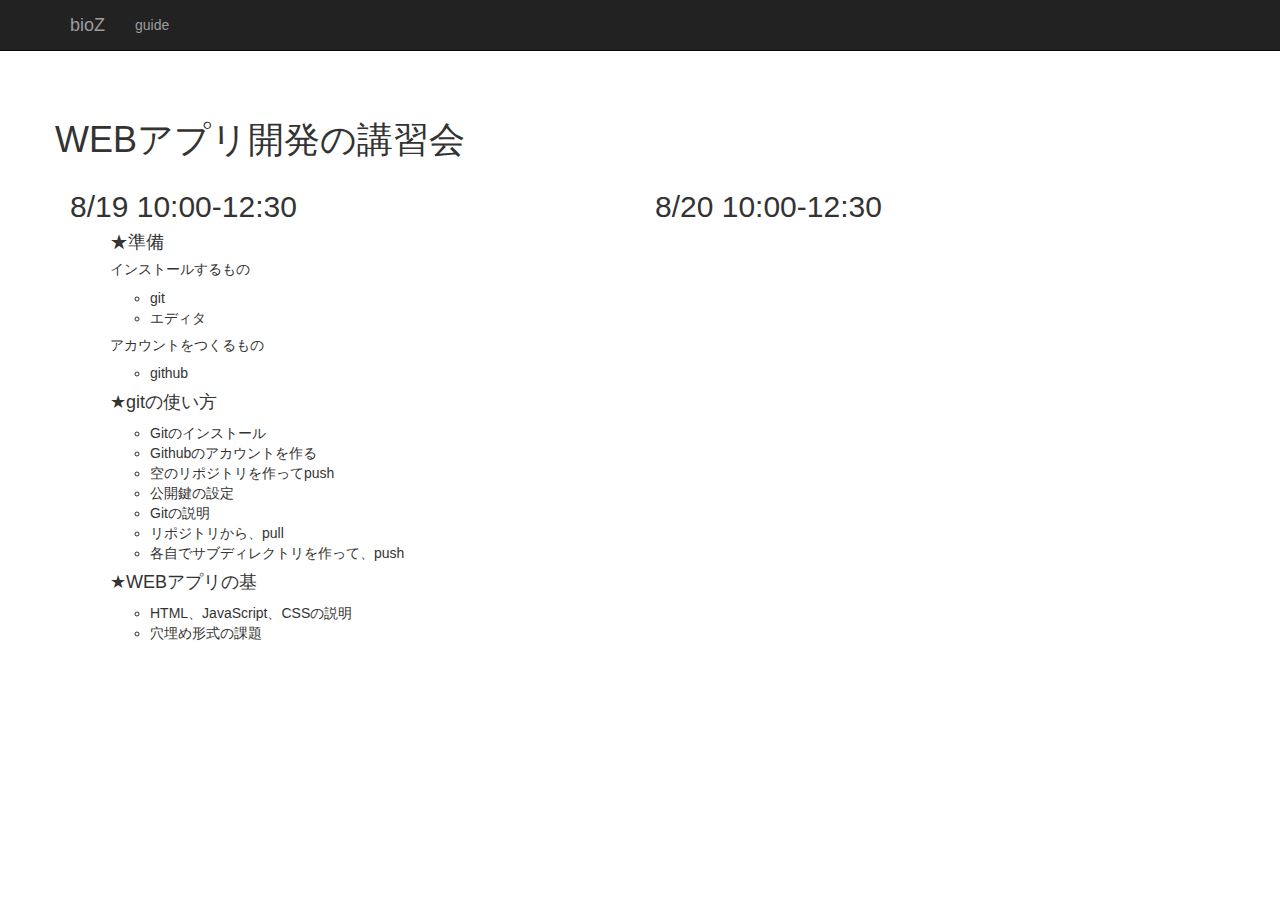
==== guide/index.html @ 6001aca5 "guide" ====
<!DOCTYPE html>
<html lang="en">
<head>
<meta charset="utf-8">
<meta http-equiv="X-UA-Compatible" content="IE=edge">
<meta name="viewport" content="width=device-width, initial-scale=1">
<title>bioZ guide</title>
<link href="css/bootstrap.css" rel="stylesheet">
<link href="mystyles.css" rel="stylesheet">
<script
	src="https://ajax.googleapis.com/ajax/libs/jquery/1.11.3/jquery.min.js"></script>
<script src="js/bootstrap.min.js"></script>
</head>
<body>
	<nav class="navbar navbar-inverse navbar-fixed-top">
		<div class="container">
			<div class="navbar-header">
				<a class="navbar-brand" href="index.html">bioZ</a>
			</div>
			<div id="navbar" class="collapse navbar-collapse">
				<ul class="nav navbar-nav">
					<li><a href="guide.html">guide</a></li>
				</ul>
			</div>
			<!--/.nav-collapse -->
		</div>
	</nav>

	<div class="container">
		<div class="row">
			<h1>WEBアプリ開発の講習会</h1>
		</div>
		<div class="row">
			<div class="col-md-6">
				<h2>8/19 10:00-12:30</h2>
				<ul>
					<h4>★準備</h4>
					<h5>インストールするもの</h5>
					<ul>
						<li>git</li>
						<li>エディタ</li>
					</ul>
					<h5>アカウントをつくるもの</h5>
					<ul>
						<li>github</li>
					</ul>
				</ul>
				<ul>
					<h4>★gitの使い方</h4>
					<ul>
						<li>Gitのインストール</li>
						<li>Githubのアカウントを作る</li>
						<li>空のリポジトリを作ってpush</li>
						<li>公開鍵の設定</li>
						<li>Gitの説明</li>
						<li>リポジトリから、pull</li>
						<li>各自でサブディレクトリを作って、push</li>
					</ul>
				</ul>
				<ul>
					<h4>★WEBアプリの基</h4>
					<ul>
						<li>HTML、JavaScript、CSSの説明</li>
						<li>穴埋め形式の課題</li>
					</ul>
				</ul>
			</div>
			<div class="col-md-6">
				<h2>8/20 10:00-12:30</h2>
			</div>
		</div>
</body>
</html>
---- guide/mystyles.css ----
body { padding-top: 100px; margin-bottom:50px;�@}
footer { margin-top: 100px; }
img {margin-top: 20px; }
h1 > span {
  position: relative;
  top: -65px;
  display: block;
}
a:hover { text-decoration:none; }
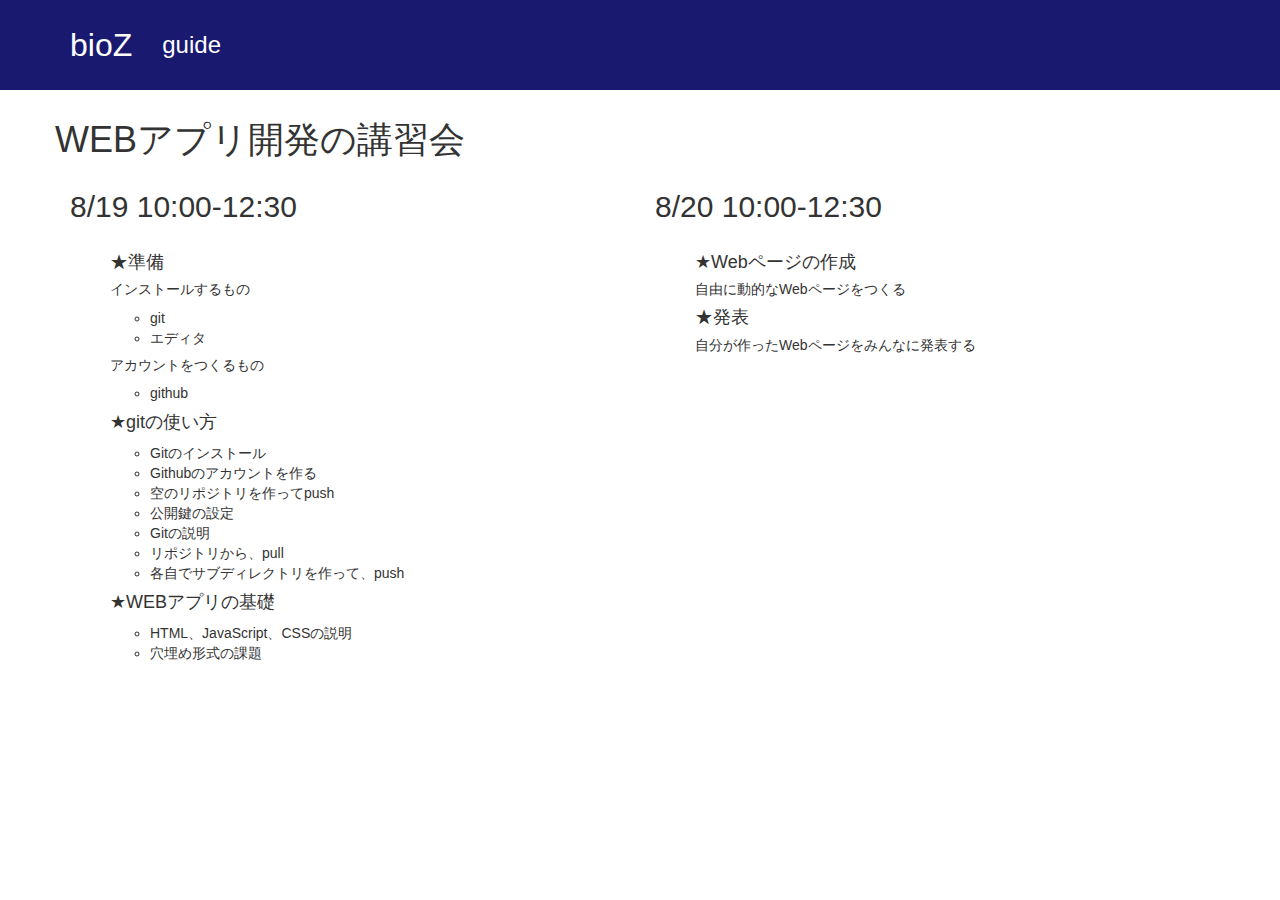
==== commit 19387485: "modified guide" ====
--- a/guide/index.html
+++ b/guide/index.html
@@ -1,73 +1,80 @@
 <!DOCTYPE html>
 <html lang="en">
-<head>
-<meta charset="utf-8">
-<meta http-equiv="X-UA-Compatible" content="IE=edge">
-<meta name="viewport" content="width=device-width, initial-scale=1">
-<title>bioZ guide</title>
-<link href="css/bootstrap.css" rel="stylesheet">
-<link href="mystyles.css" rel="stylesheet">
-<script
-	src="https://ajax.googleapis.com/ajax/libs/jquery/1.11.3/jquery.min.js"></script>
-<script src="js/bootstrap.min.js"></script>
-</head>
-<body>
-	<nav class="navbar navbar-inverse navbar-fixed-top">
-		<div class="container">
-			<div class="navbar-header">
-				<a class="navbar-brand" href="index.html">bioZ</a>
-			</div>
-			<div id="navbar" class="collapse navbar-collapse">
-				<ul class="nav navbar-nav">
-					<li><a href="guide.html">guide</a></li>
-				</ul>
-			</div>
-			<!--/.nav-collapse -->
-		</div>
-	</nav>
+    <head>
+        <meta charset="utf-8">
+        <meta http-equiv="X-UA-Compatible" content="IE=edge">
+        <meta name="viewport" content="width=device-width, initial-scale=1">
+        <title>bioZ guide</title>
+        <link href="css/bootstrap.css" rel="stylesheet">
+        <link href="css/mystyles.css" rel="stylesheet">
+        <script
+            src="https://ajax.googleapis.com/ajax/libs/jquery/1.11.3/jquery.min.js"></script>
+        <script src="js/bootstrap.min.js"></script>
+    </head>
+    <body>
+        <nav class="navbar navbar-inverse navbar-fixed-top">
+        <div class="container">
+            <div class="navbar-header">
+                <a class="navbar-brand" href="index.html">bioZ</a>
+            </div>
+            <div id="navbar" class="collapse navbar-collapse">
+                <ul class="nav navbar-nav">
+                    <li><a href="guide.html">guide</a></li>
+                </ul>
+            </div>
+            <!--/.nav-collapse -->
+        </div>
+        </nav>
 
-	<div class="container">
-		<div class="row">
-			<h1>WEBアプリ開発の講習会</h1>
-		</div>
-		<div class="row">
-			<div class="col-md-6">
-				<h2>8/19 10:00-12:30</h2>
-				<ul>
-					<h4>★準備</h4>
-					<h5>インストールするもの</h5>
-					<ul>
-						<li>git</li>
-						<li>エディタ</li>
-					</ul>
-					<h5>アカウントをつくるもの</h5>
-					<ul>
-						<li>github</li>
-					</ul>
-				</ul>
-				<ul>
-					<h4>★gitの使い方</h4>
-					<ul>
-						<li>Gitのインストール</li>
-						<li>Githubのアカウントを作る</li>
-						<li>空のリポジトリを作ってpush</li>
-						<li>公開鍵の設定</li>
-						<li>Gitの説明</li>
-						<li>リポジトリから、pull</li>
-						<li>各自でサブディレクトリを作って、push</li>
-					</ul>
-				</ul>
-				<ul>
-					<h4>★WEBアプリの基</h4>
-					<ul>
-						<li>HTML、JavaScript、CSSの説明</li>
-						<li>穴埋め形式の課題</li>
-					</ul>
-				</ul>
-			</div>
-			<div class="col-md-6">
-				<h2>8/20 10:00-12:30</h2>
-			</div>
-		</div>
-</body>
+        <div class="container">
+            <div class="row">
+                <h1>WEBアプリ開発の講習会</h1>
+            </div>
+            <div class="row">
+                    <div class="col-md-6">
+                        <h2 class="date">8/19 10:00-12:30</h2>
+                        <ul>
+                            <h4>★準備</h4>
+                            <h5>インストールするもの</h5>
+                            <ul>
+                                <li>git</li>
+                                <li>エディタ</li>
+                            </ul>
+                            <h5>アカウントをつくるもの</h5>
+                            <ul>
+                                <li>github</li>
+                            </ul>
+                        </ul>
+                        <ul>
+                            <h4>★gitの使い方</h4>
+                            <ul>
+                                <li>Gitのインストール</li>
+                                <li>Githubのアカウントを作る</li>
+                                <li>空のリポジトリを作ってpush</li>
+                                <li>公開鍵の設定</li>
+                                <li>Gitの説明</li>
+                                <li>リポジトリから、pull</li>
+                                <li>各自でサブディレクトリを作って、push</li>
+                            </ul>
+                        </ul>
+                        <ul>
+                            <h4>★WEBアプリの基礎</h4>
+                            <ul>
+                                <li>HTML、JavaScript、CSSの説明</li>
+                                <li>穴埋め形式の課題</li>
+                            </ul>
+                        </ul>
+                    </div>
+                    <div class="col-md-6">
+                        <h2 class="date">8/20 10:00-12:30</h2>
+                        <ul>
+                            <h4>★Webページの作成</h4>
+                            <h5>自由に動的なWebページをつくる</h5>
+                            <h4>★発表</h4>
+                            <h5>自分が作ったWebページをみんなに発表する</h5>
+                    </ul>
+                     </div>
+            </div>
+        </div>
+    </body>
 </html>
--- a/guide/css/mystyles.css
+++ b/guide/css/mystyles.css
@@ -0,0 +1,53 @@
+body { padding-top: 100px; margin-bottom:50px; }
+
+footer { margin-top: 100px; }
+
+img { margin-top: 20px; }
+
+h1 > span {
+    position: relative;
+    top: -100px;
+    display: block;
+}
+
+h1.section-title {
+    margin-top: 30px;
+    color: gray;
+}
+
+h2.date { margin-bottom: 30px; }
+
+h3.semi-title {
+    margin-top: 40px;
+    margin-bottom: 40px;
+    border-bottom: dotted 1px;
+}
+
+p.inst {
+    margin-top: 30px;
+}
+
+div.section { margin-bottom: 100px; }
+
+div.bs-docs-section{ margin-bottom: 70px; }
+
+a:hover { text-decoration:none; }
+
+object { margin-bottom: 100px; }
+
+nav { padding: 20px; } 
+
+.navbar-inverse {
+    background-color: midnightblue;
+    border-color: white;
+    font-size: x-large;
+}
+
+.navbar-inverse .navbar-brand {
+    color: white;
+    font-size: xx-large;
+}
+
+.navbar-inverse .navbar-nav > li > a {
+    color: white;l
+    }
